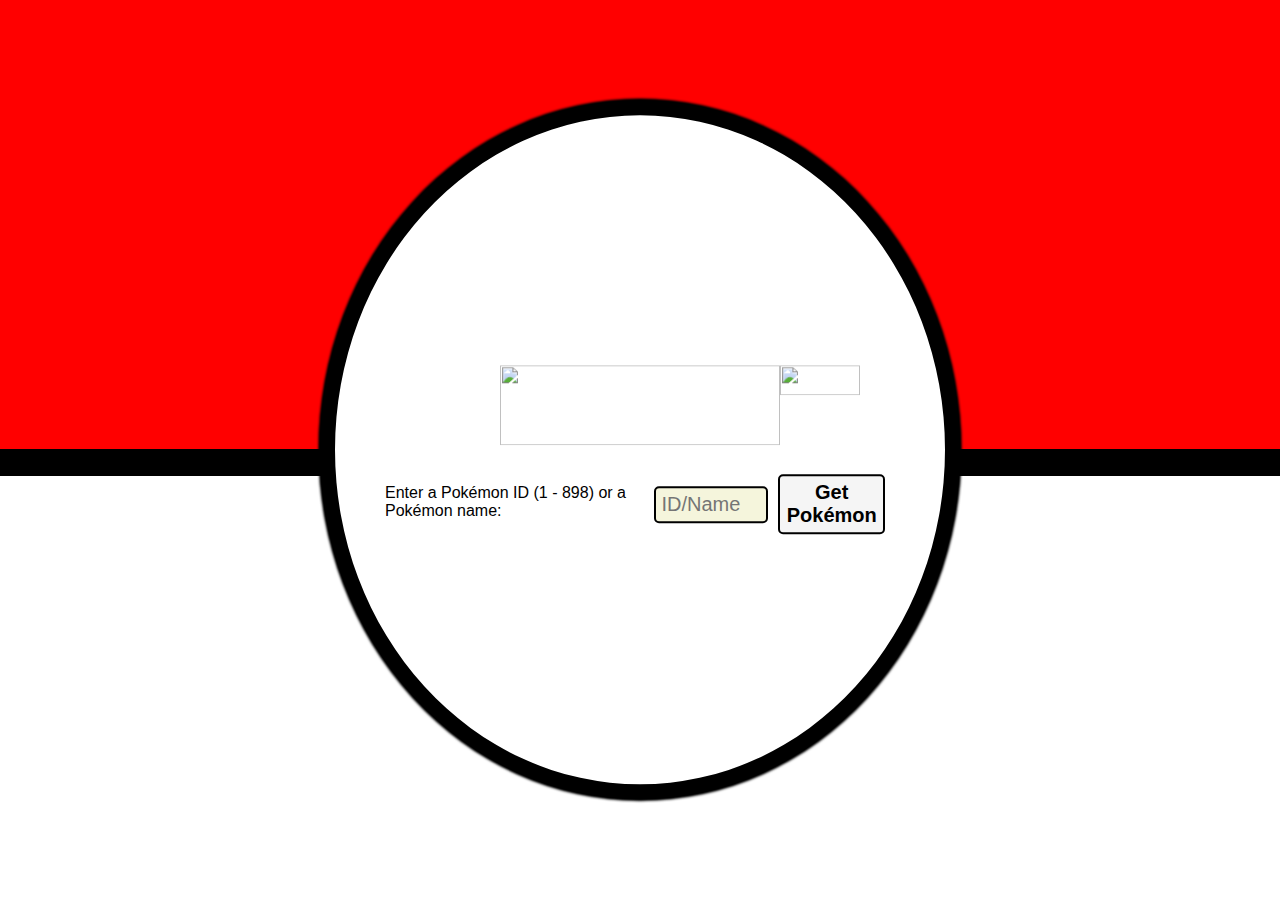
==== index.html @ 8880f1c7 "initial commit" ====
<!DOCTYPE html>
<html lang="en">
<head>
    <meta charset="UTF-8">
    <meta http-equiv="X-UA-Compatible" content="IE=edge">
    <meta name="viewport" content="width=device-width, initial-scale=1.0">
    <title>Pokémon API</title>
    <link rel="stylesheet" type="text/css" href="css/style.css">
</head>
<body>
    <div class="pokechecker">
        <h1><img src="https://upload.wikimedia.org/wikipedia/commons/thumb/9/98/International_Pok%C3%A9mon_logo.svg/330px-International_Pok%C3%A9mon_logo.svg.png" alt="" height="80px" width="280px"><a href="https://pokeapi.co/"><img src="https://raw.githubusercontent.com/PokeAPI/media/master/logo/pokeapi_256.png" alt="" height="30px" width="80px"></a></h1>
        
    
        <div class="getID">
            <label for="search">Enter a Pokémon ID (1 - 898) or a Pokémon name: </label>
            <input min="0" max="802" id="search" placeholder="ID/Name" oninput="consoleInput()">
            <button class="getPokemon">Get Pokémon</button>
        </div>
    
        
        
        <div class="results">
            <!-- <div class="loading hidden">test - no data yet</div>
    
            <div class="success hidden">data collected</div> -->
    
            <div class="pokemon"></div>
        </div>
    </div>
    <script src="js/script.js"></script>
</body>
</html>
---- css/style.css ----
body {
	min-height: 100vh;
	background: linear-gradient(to bottom, #ff0000 0%, #ff0000 49%, #000000 49%, #000000 52%, #ffffff 52%, #ffffff 100%);
}

.pokechecker {
	background: white;
	position: absolute;
	left: 50%;
	top: 50%;
	transform: translate(-50%, -50%);
	padding: 250px 50px;
	width: auto;
	border: 15px solid black;
	border-radius: 50%;
	box-shadow: 1px -1px 3px 0 #000, -1px 1px 3px 0, -1px -1px 3px 0 #000, 1px 1px 3px 0 #000;
}

h1 {
	margin-top: 0;
	text-align: center;
}

a {
	text-decoration: none;
	position: fixed;
}


.getID {
	display: flex;
	flex-wrap: nowrap;
}

label {
	display: inline-block;
	padding: 0.6em 0.6em 0.6em 0;
	margin: 0;
	flex-grow: 0.1;
	font-family: Verdana, Geneva, Tahoma, sans-serif;
}

input {
	font-size: 20px;
	border: 2px solid black;
	border-radius: 5px;
	width: 100px;
	display: inline-block;
	padding: 5px;
	margin: auto;
	padding: none;
	background-color: beige;
	flex-grow: 1;
	font-family: Verdana, Geneva, Tahoma, sans-serif
}

button.getPokemon {
	font-size: 20px;
	border: black 2px solid;
	border-radius: 5px;
	display: inline-block;
	padding: 5px;
	color: black;
	margin: auto 10px;
	background-color: whitesmoke;
	font-weight: bold;
	transition: 0.2s ease-out;
	flex-grow: 1;
}
.getPokemon:hover {
	background-color: red;
	color: white;
	cursor: pointer;
}



.pokemonCard {
	width: 1250px;
	display: flex;
}
.idName+img+data+stats{
	width: 246.53px;
}
.pokeIdName{
	margin: 10px;
	text-align: center;
	font-weight: bold;
	font-size: 30px;
	text-transform: capitalize;
}
.pokeImg{
	height: 175px;
	margin-left: auto;
	margin-right: auto;
	display: block;
}
.data{
	width: 246.53px;
	float: left;
	margin: 10px;
	text-align: center;
	background-color: rgb(255, 220, 220);
	border: black 2px solid;
	border-radius: 5px;
	font-family: 'Segoe UI', Tahoma, Geneva, Verdana, sans-serif;
}
.type, .height, .weight{
	margin: 10px;
}
.stats{
	width: 246.53px;
	float: left;
	margin: 10px;
	text-align: center;
	background-color: rgb(255, 180, 180);
	border: black 2px solid;
	border-radius: 5px;
	font-family: 'Segoe UI', Tahoma, Geneva, Verdana, sans-serif;
}
.statsChild{
	margin: 10px;
}
.moves{
	width: 100%;
	margin: 10px;
	padding: 20px;
	text-align: justify;
	text-justify:auto;
	background-color: rgb(255, 240, 240);
	border: black 2px solid;
	border-radius: 5px;
	font-family: Verdana, Geneva, Tahoma, sans-serif;
	line-height: 1.8em;
}

/* id+Name
data height
data weight
data moves


*/
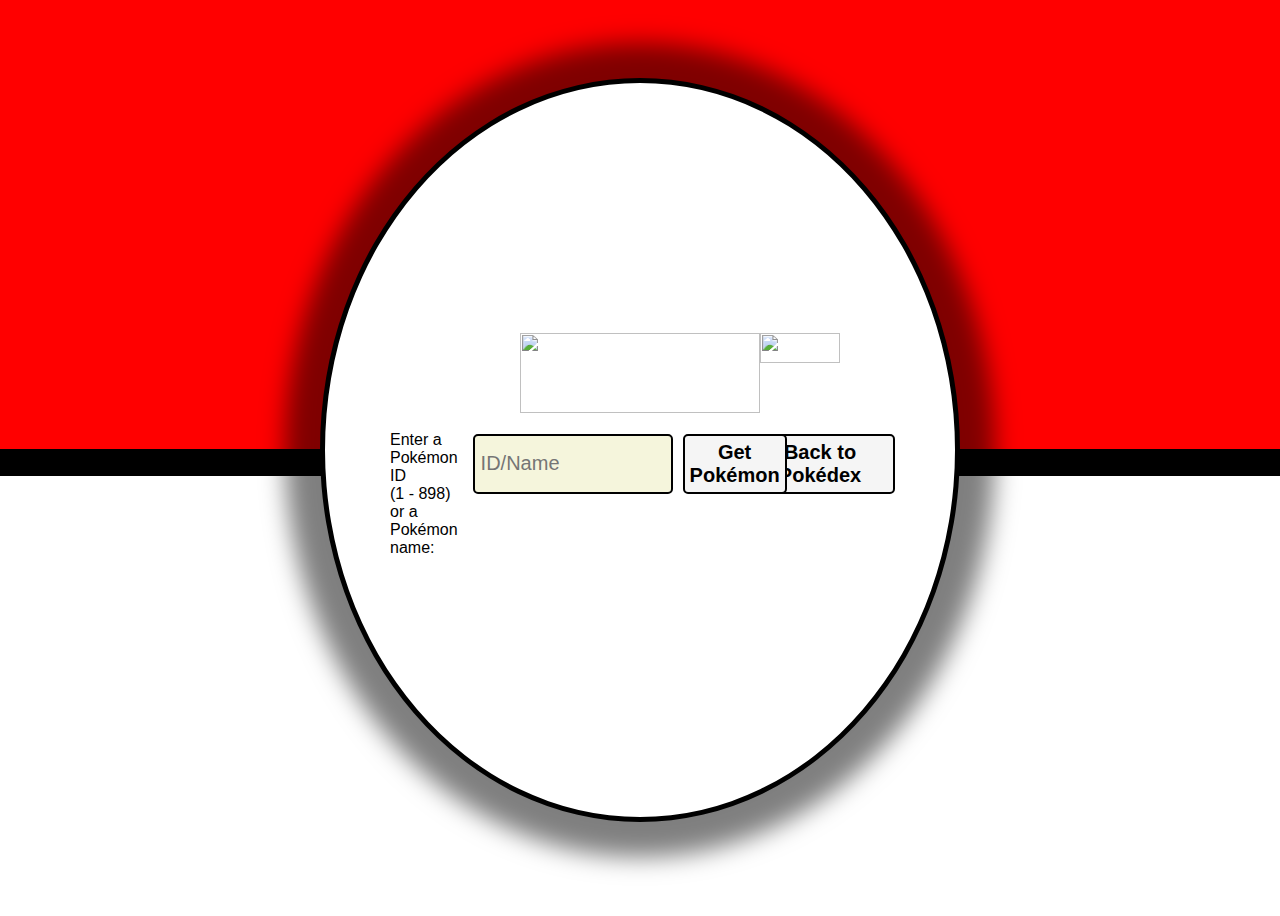
==== commit 8c1116af: "added pokedex, connected pokede with index.html" ====
--- a/index.html
+++ b/index.html
@@ -5,30 +5,32 @@
     <meta http-equiv="X-UA-Compatible" content="IE=edge">
     <meta name="viewport" content="width=device-width, initial-scale=1.0">
     <title>Pokémon API</title>
-    <link rel="stylesheet" type="text/css" href="css/style.css">
+    <link rel="stylesheet" type="text/css" href="css/index.css">
+
+
+    <!-- add more visualization, more images -->
+    <!-- make search by type, by generation-->
+    <!-- arrange moves in order, use scrollbar within textarea, include details of moves and pp as well -->
+
 </head>
 <body>
     <div class="pokechecker">
-        <h1><img src="https://upload.wikimedia.org/wikipedia/commons/thumb/9/98/International_Pok%C3%A9mon_logo.svg/330px-International_Pok%C3%A9mon_logo.svg.png" alt="" height="80px" width="280px"><a href="https://pokeapi.co/"><img src="https://raw.githubusercontent.com/PokeAPI/media/master/logo/pokeapi_256.png" alt="" height="30px" width="80px"></a></h1>
-        
+        <h1><img src="https://upload.wikimedia.org/wikipedia/commons/thumb/9/98/International_Pok%C3%A9mon_logo.svg/330px-International_Pok%C3%A9mon_logo.svg.png" alt="" height="80px" width="240px"><a href="https://pokeapi.co/"><img src="https://raw.githubusercontent.com/PokeAPI/media/master/logo/pokeapi_256.png" alt="" height="30px" width="80px"></a></h1>
+        <button onclick="location.href = 'pokedex.html';" class="pokedexBtn">Back to Pokédex</button>
     
         <div class="getID">
-            <label for="search">Enter a Pokémon ID (1 - 898) or a Pokémon name: </label>
+            <label for="search">Enter a Pokémon ID <br> (1 - 898) or a Pokémon name: </label>
             <input min="0" max="802" id="search" placeholder="ID/Name" oninput="consoleInput()">
-            <button class="getPokemon">Get Pokémon</button>
+            <button class="getPokemon redGlo">Get Pokémon</button>
         </div>
     
         
         
-        <div class="results">
-            <!-- <div class="loading hidden">test - no data yet</div>
-    
-            <div class="success hidden">data collected</div> -->
-    
+        <div class="results">   
             <div class="pokemon"></div>
         </div>
     </div>
-    <script src="js/script.js"></script>
+    <script src="js/index.js"></script>
 </body>
 </html>
 
--- a/css/index.css
+++ b/css/index.css
@@ -0,0 +1,158 @@
+
+body {
+	min-height: 100vh;
+	background: linear-gradient(to bottom, #ff0000 0%, #ff0000 49%, #000000 49%, #000000 52%, #ffffff 52%, #ffffff 100%);
+	overflow-y: hidden;
+}
+
+.pokechecker {
+	background: white;
+	position: absolute;
+	left: 50%;
+	top: 50%;
+	transform: translate(-50%, -50%);
+	padding: 250px 50px;
+	width: auto;
+	border: 5px solid black;
+	border-radius: 50%;
+	box-shadow: 0px 0px 25px 35px rgba(0,0,0,0.5)
+}
+
+h1 {
+	margin: 0;
+	text-align: center;
+}
+
+a {
+	text-decoration: none;
+	position: fixed;
+}
+
+
+.getID {
+	display: flex;
+	flex-wrap: nowrap;
+}
+
+label {
+	display: flex;
+	padding: 10px 10px;
+	margin: 0 5px;
+	font-family: Verdana, Geneva, Tahoma, sans-serif;
+}
+
+input {
+	box-sizing: border-box;
+	font-size: 20px;
+	border: 2px solid black;
+	border-radius: 5px;
+	display: flex;
+	position: relative;
+	flex-wrap: wrap;
+	margin: 12.6px 0;
+	padding: 6px;
+	background-color: beige;
+	width: 200px;
+	height: 60px;
+	font-family: Verdana, Geneva, Tahoma, sans-serif;
+}
+
+button.getPokemon, .pokedexBtn {
+	font-size: 20px;
+	border: black 2px solid;
+	border-radius: 5px;
+	display: block;
+	position: relative;
+	flex-wrap: wrap;
+	padding: 5px;
+	color: black;
+	margin: 12.6px 10px;
+	background-color: whitesmoke;
+	font-weight: bold;
+	transition: 0.2s ease-out;
+	width: label200px;
+	height: 60px;
+	float: right;
+}
+.pokedexBtn{
+	padding: 5px 16px !important;
+	margin: 12.6px 10px 12.6px 0 !important;
+	width: 150px;
+	
+}
+.getPokemon:hover, .pokedexBtn:hover {
+	background-color: red;
+	color: white;
+	cursor: pointer;
+}
+
+
+
+.pokemonCard {
+	width: 1250px;
+	height: 530px;
+	display: flex;
+}
+.LHS{
+	width: 246.53px;
+}
+.pokeIdName{
+	margin: 0 10px;
+	text-align: center;
+	font-weight: bold;
+	font-size: 30px;
+	text-transform: capitalize;
+}
+.pokeImg{
+	margin-left: auto;
+	margin-right: auto;
+	display: block;
+}
+.data{
+	width: 246.53px;
+	float: left;
+	margin: 1px 0;
+	text-align: center;
+	background-color: rgb(255, 220, 220);
+	border: black 2px solid;
+	border-radius: 5px;
+	font-family: 'Segoe UI', Tahoma, Geneva, Verdana, sans-serif;
+}
+.type, .height, .weight{
+	margin: 10px;
+}
+.stats{
+	width: 246.53px;
+	float: left;
+	margin: 1px 0;
+	text-align: center;
+	background-color: rgb(255, 180, 180);
+	border: black 2px solid;
+	border-radius: 5px;
+	font-family: 'Segoe UI', Tahoma, Geneva, Verdana, sans-serif;
+}
+.statsChild{
+	margin: 10px;
+}
+.moves{
+	width: 950px;
+	height: 473px;
+	margin: 10px;
+	margin-left: 7px;
+	padding: 20px;
+	overflow-y: auto;
+	overflow-x: hidden;
+	background-color: rgb(255, 240, 240);
+	border: black 2px solid;
+	border-radius: 5px;
+	font-family: Verdana, Geneva, Tahoma, sans-serif;
+	line-height: 1.8em;
+}
+
+/* id+Name
+data height
+data weight
+data moves
+
+
+*/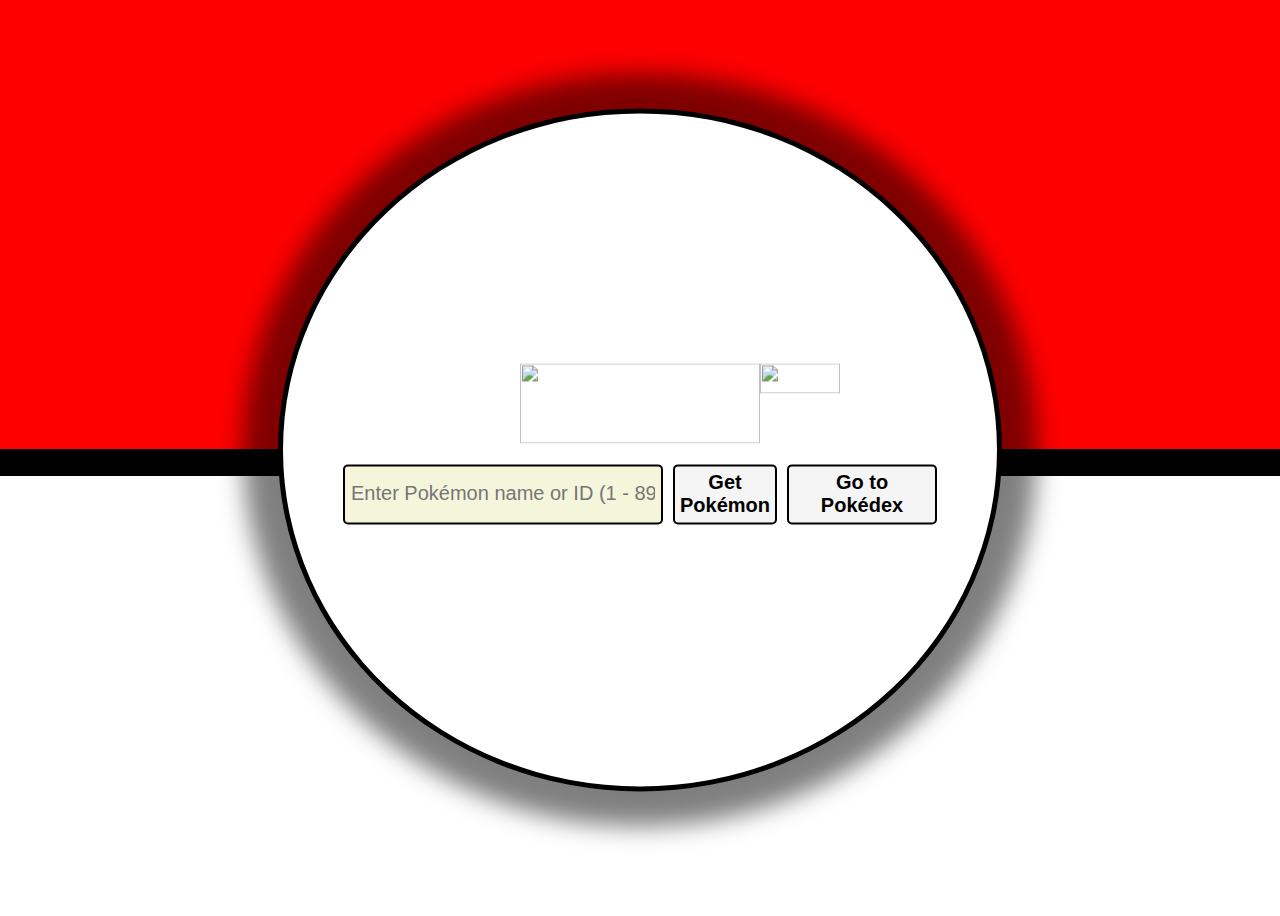
==== commit f761e7f5: "remove label, added placeholder inside input" ====
--- a/index.html
+++ b/index.html
@@ -16,11 +16,10 @@
 <body>
     <div class="pokechecker">
         <h1><img src="https://upload.wikimedia.org/wikipedia/commons/thumb/9/98/International_Pok%C3%A9mon_logo.svg/330px-International_Pok%C3%A9mon_logo.svg.png" alt="" height="80px" width="240px"><a href="https://pokeapi.co/"><img src="https://raw.githubusercontent.com/PokeAPI/media/master/logo/pokeapi_256.png" alt="" height="30px" width="80px"></a></h1>
-        <button onclick="location.href = 'pokedex.html';" class="pokedexBtn">Back to Pokédex</button>
+        <button onclick="location.href = 'pokedex.html';" class="pokedexBtn">Go to Pokédex</button>
     
         <div class="getID">
-            <label for="search">Enter a Pokémon ID <br> (1 - 898) or a Pokémon name: </label>
-            <input min="0" max="802" id="search" placeholder="ID/Name" oninput="consoleInput()">
+            <input min="0" max="802" id="search" placeholder="Enter Pokémon name or ID (1 - 898)" oninput="consoleInput()">
             <button class="getPokemon redGlo">Get Pokémon</button>
         </div>
     
--- a/css/index.css
+++ b/css/index.css
@@ -34,13 +34,6 @@
 	flex-wrap: nowrap;
 }
 
-label {
-	display: flex;
-	padding: 10px 10px;
-	margin: 0 5px;
-	font-family: Verdana, Geneva, Tahoma, sans-serif;
-}
-
 input {
 	box-sizing: border-box;
 	font-size: 20px;
@@ -49,10 +42,10 @@
 	display: flex;
 	position: relative;
 	flex-wrap: wrap;
-	margin: 12.6px 0;
+	margin: 12.6px 0 12.6px 10px;
 	padding: 6px;
 	background-color: beige;
-	width: 200px;
+	width: 480px;
 	height: 60px;
 	font-family: Verdana, Geneva, Tahoma, sans-serif;
 }
@@ -106,17 +99,19 @@
 .pokeImg{
 	margin-left: auto;
 	margin-right: auto;
+	margin-top: 10px;
 	display: block;
 }
 .data{
 	width: 246.53px;
 	float: left;
-	margin: 1px 0;
+	margin: 10px 0 1px 0;
 	text-align: center;
 	background-color: rgb(255, 220, 220);
 	border: black 2px solid;
 	border-radius: 5px;
 	font-family: 'Segoe UI', Tahoma, Geneva, Verdana, sans-serif;
+	height: 160px;
 }
 .type, .height, .weight{
 	margin: 10px;
@@ -136,7 +131,7 @@
 }
 .moves{
 	width: 950px;
-	height: 473px;
+	height: 467px;
 	margin: 10px;
 	margin-left: 7px;
 	padding: 20px;
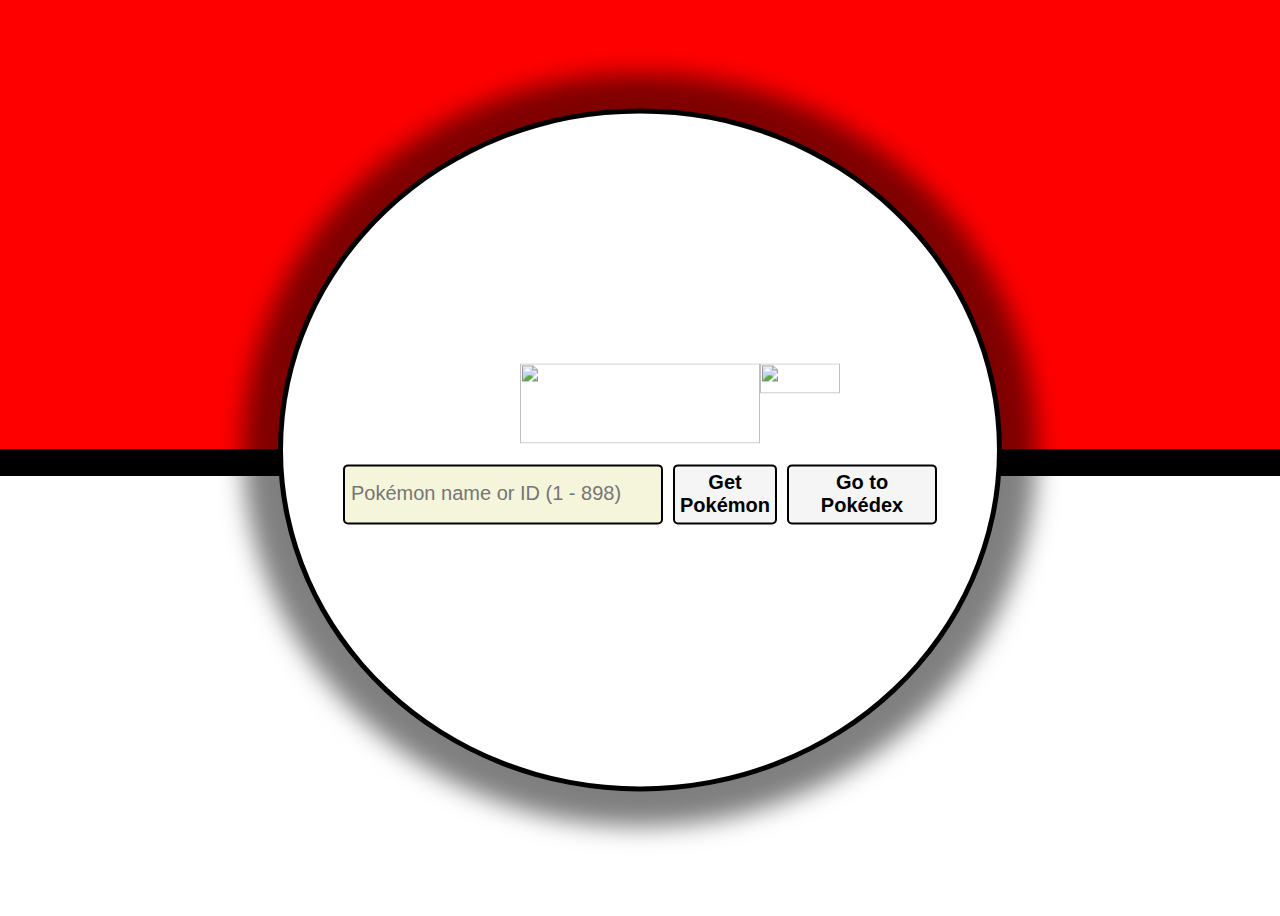
==== commit 8c3e5e43: "corrected height & changed input" ====
--- a/index.html
+++ b/index.html
@@ -19,7 +19,7 @@
         <button onclick="location.href = 'pokedex.html';" class="pokedexBtn">Go to Pokédex</button>
     
         <div class="getID">
-            <input min="0" max="802" id="search" placeholder="Enter Pokémon name or ID (1 - 898)" oninput="consoleInput()">
+            <input min="0" max="802" id="search" placeholder="Pokémon name or ID (1 - 898)" oninput="consoleInput()">
             <button class="getPokemon redGlo">Get Pokémon</button>
         </div>
     
--- a/css/index.css
+++ b/css/index.css
@@ -131,7 +131,7 @@
 }
 .moves{
 	width: 950px;
-	height: 467px;
+	height: 472px;
 	margin: 10px;
 	margin-left: 7px;
 	padding: 20px;
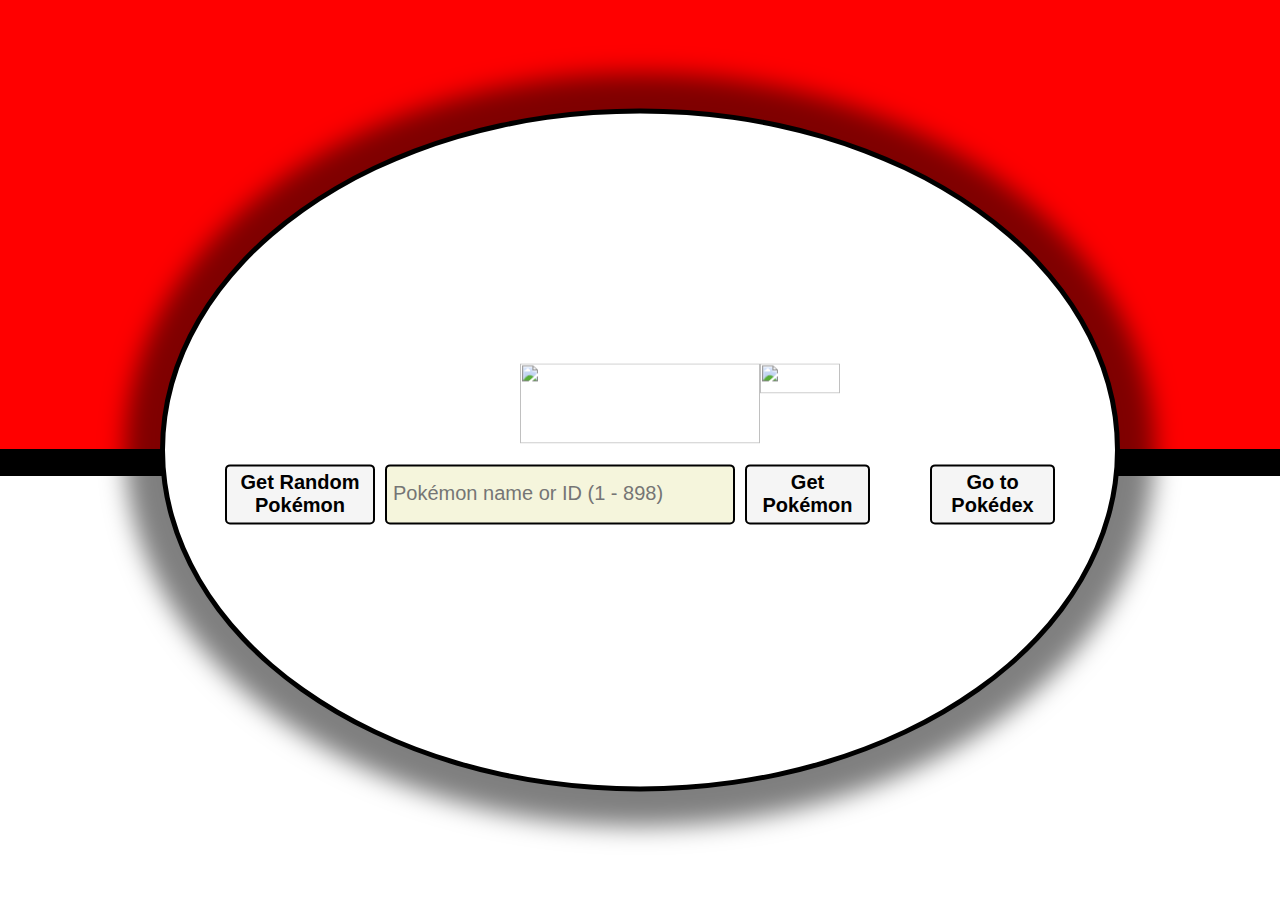
==== commit 93d28c7f: "corrected size add randomize" ====
--- a/index.html
+++ b/index.html
@@ -17,10 +17,11 @@
     <div class="pokechecker">
         <h1><img src="https://upload.wikimedia.org/wikipedia/commons/thumb/9/98/International_Pok%C3%A9mon_logo.svg/330px-International_Pok%C3%A9mon_logo.svg.png" alt="" height="80px" width="240px"><a href="https://pokeapi.co/"><img src="https://raw.githubusercontent.com/PokeAPI/media/master/logo/pokeapi_256.png" alt="" height="30px" width="80px"></a></h1>
         <button onclick="location.href = 'pokedex.html';" class="pokedexBtn">Go to Pokédex</button>
+        <button class="randomize" onclick="randomize()">Get Random Pokémon</button>
     
         <div class="getID">
             <input min="0" max="802" id="search" placeholder="Pokémon name or ID (1 - 898)" oninput="consoleInput()">
-            <button class="getPokemon redGlo">Get Pokémon</button>
+            <button class="getPokemon">Get Pokémon</button>
         </div>
     
         
--- a/css/index.css
+++ b/css/index.css
@@ -13,6 +13,7 @@
 	transform: translate(-50%, -50%);
 	padding: 250px 50px;
 	width: auto;
+	min-width: 850px;
 	border: 5px solid black;
 	border-radius: 50%;
 	box-shadow: 0px 0px 25px 35px rgba(0,0,0,0.5)
@@ -45,12 +46,12 @@
 	margin: 12.6px 0 12.6px 10px;
 	padding: 6px;
 	background-color: beige;
-	width: 480px;
+	width: 350px;
 	height: 60px;
 	font-family: Verdana, Geneva, Tahoma, sans-serif;
 }
 
-button.getPokemon, .pokedexBtn {
+button.getPokemon, .pokedexBtn, .randomize {
 	font-size: 20px;
 	border: black 2px solid;
 	border-radius: 5px;
@@ -59,21 +60,29 @@
 	flex-wrap: wrap;
 	padding: 5px;
 	color: black;
-	margin: 12.6px 10px;
 	background-color: whitesmoke;
 	font-weight: bold;
 	transition: 0.2s ease-out;
-	width: label200px;
+	width: 125px;
 	height: 60px;
 	float: right;
 }
+.getPokemon{
+	margin: 12.6px 0 12.6px 10px;
+}
+.randomize{
+	width: 150px;
+	margin: 12.6px 0 12.6px 10px;
+	float: left;
+
+}
 .pokedexBtn{
 	padding: 5px 16px !important;
-	margin: 12.6px 10px 12.6px 0 !important;
-	width: 150px;
+	margin: 12.6px 10px 12.6px 0px;
+	width: 125px;
 	
 }
-.getPokemon:hover, .pokedexBtn:hover {
+.getPokemon:hover, .pokedexBtn:hover, .randomize:hover {
 	background-color: red;
 	color: white;
 	cursor: pointer;
@@ -93,8 +102,9 @@
 	margin: 0 10px;
 	text-align: center;
 	font-weight: bold;
-	font-size: 30px;
+	font-size: 26px;
 	text-transform: capitalize;
+	font-family: 'Segoe UI', Tahoma, Geneva, Verdana, sans-serif;
 }
 .pokeImg{
 	margin-left: auto;
@@ -130,9 +140,9 @@
 	margin: 10px;
 }
 .moves{
-	width: 950px;
+	width: 942px;
 	height: 472px;
-	margin: 10px;
+	margin: 9px 0 0 0;
 	margin-left: 7px;
 	padding: 20px;
 	overflow-y: auto;
@@ -142,6 +152,7 @@
 	border-radius: 5px;
 	font-family: Verdana, Geneva, Tahoma, sans-serif;
 	line-height: 1.8em;
+	text-transform: capitalize;
 }
 
 /* id+Name
